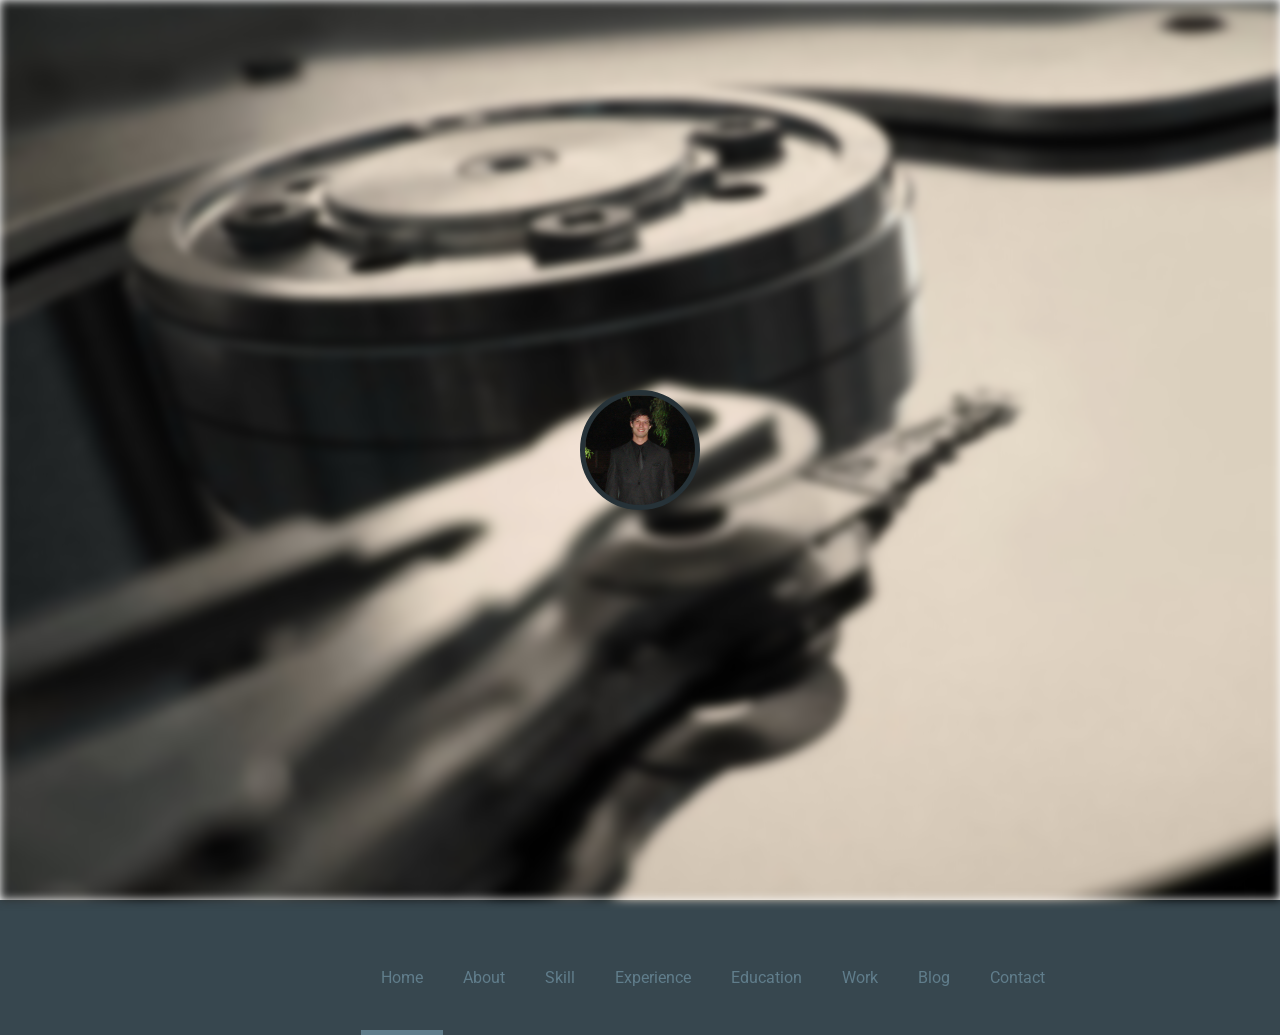
==== dev/index - copia.html @ 95f01ba9 "Actualizacion de las demas carpetas" ====
<!DOCTYPE html>
<html class="full-screen" lang="">
<head>
    <meta charset="UTF-8">
    <meta name="viewport" content="width=device-width, initial-scale=1.0">
    <link rel="stylesheet" type="text/css" href="./css/styles.css">
	<link href='http://fonts.googleapis.com/css?family=Roboto:400,100,100italic,300,300italic,400italic,500,500italic,700,700italic,900,900italic' rel='stylesheet' type='text/css'>


    <title></title>
</head>

<body class="full-screen" >
	<div class="full-screen background"></div>
		<div class="nav-bar">
			<ul class="list-unstyled">
				<li class="active"><a href="#section1">Home</a></li>
				<li><a href="#section2">About</a></li>
				<li><a href="#section3">Skill</a></li>
				<li><a href="#section4">Experience</a></li>
				<li><a href="#section5">Education</a></li>
				<li><a href="#section6">Work</a></li>
				<li><a href="#section7">Blog</a></li>
				<li><a href="#section8">Contact</a></li>
			</ul>
			<!-- <div class="nav-bar-wrapper">
				<a class="nav-bar-text" href="#section1">HOME</a>
				<a class="nav-bar-text" href="#section2">ESTUDIOS</a>
				<a class="nav-bar-text" href="#section3">TRABAJOS</a>
			</div> -->
		</div>   
    
		<div class="nav-bar-blur"></div>
<!--     <div class="wraper-begin"> -->
<!--         <div class="avatar-container"> -->
        	<div class="avatar">
	        	<div class="avatar-ring">
	        		<div class="avatar-img"></div>
	        	</div>
	        	
	        </div>
        <!-- </div> -->
		<!-- <div class="arrow-down-container">
			<div class="arrow-down-complete" style="z-index:2;">
				<div class="arrow-down-padding"></div>	
			</div>
			<div class="arrow-down-complete arrow-down-position" style="z-index:1; margin-top: 7px;">
				<div class="arrow-down-padding"></div>
			</div>
			<div class="arrow-down-complete arrow-down-position" style="margin-top: 14px;">
				<div class="arrow-down-padding"></div>
			</div>
		</div> -->
<!-- 	</div>  --> 
 

    <script src="js/jquery-1.11.3.min.js"></script> 
	<script src="js/js.js"></script> 
</body>
</html>
---- dev/css/styles.css ----
/* ============================================================================================ */
/* =====    PROJECT HealthCare

/* ============================================================================================ */
/*  Syntax Quick Reference
  --------------------------
  column($ratios: 1, $offset: 0, $cycle: 0, $uncycle: 0, $gutter: $jeet-gutter)
  span($ratio: 1, $offset: 0)
  shift($ratios: 0, $col_or_span: column, $gutter: $jeet-gutter)
  unshift()
  edit()
  center($max_width: 1410px, $pad: 0)
  stack($pad: 0, $align: false)
  unstack()
  align($direction: both)
  cf()
*/
/**
 * Grid settings.
 * All values are defaults and can therefore be easily overidden.
 */
/**
 * List functions courtesy of the wonderful folks at Team Sass.
 * Check out their awesome grid: Singularity.
 */
/**
 * Get  percentage from a given ratio.
 * @param {number} [$ratio=1] - The column ratio of the element.
 * @returns {number} - The percentage value.
 */
/**
 * Work out the column widths based on the ratio and gutter sizes.
 * @param {number} [$ratios=1] - The column ratio of the element.
 * @param {number} [$gutter=$jeet-gutter] - The gutter for the column.
 * @returns {list} $width $gutter - A list containing the with and gutter for the element.
 */
/**
 * Get the set layout direction for the project.
 * @returns {string} $direction - The layout direction.
 */
/**
 * Replace a specified list value with a new value (uses built in set-nth() if available)
 * @param {list} $list - The list of values you want to alter.
 * @param {number} $index - The index of the list item you want to replace.
 * @param {*} $value - The value you want to replace $index with.
 * @returns {list} $list - The list with the value replaced or removed.
 * @warn if an invalid index is supplied.
 */
/**
 * Reverse a list (progressively enhanced for Sass 3.3)
 * @param {list} $list - The list of values you want to reverse.
 * @returns {list} $result - The reversed list.
 */
/**
 * Get the opposite direction to a given value.
 * @param {string} $dir - The direction you want the opposite of.
 * @returns {string} - The opposite direction to $dir.
 * @warn if an incorrect string is provided.
 */
/**
 * Style an element as a column with a gutter.
 * @param {number} [$ratios=1] - A width relative to its container as a fraction.
 * @param {number} [$offset=0] - A offset specified as a fraction (see $ratios).
 * @param {number} [$cycle=0] - Easily create an nth column grid where $cycle equals the number of columns.
 * @param {number} [$uncycle=0] - Undo a previous cycle value to allow for a new one.
 * @param {number} [$gutter=$jeet-gutter] - Specify the gutter width as a percentage of the containers width.
 */
/**
 * An alias for the column mixin.
 * @param [$args...] - All arguments get passed through to column().
 */
/**
 * Get the width of a column and nothing else.
 * @param {number} [$ratios=1] - A width relative to its container as a fraction.
 * @param {number} [$gutter=$jeet-gutter] - Specify the gutter width as a percentage of the containers width.
 */
/**
 * Get the gutter size of a column and nothing else.
 * @param {number} [ratios=1] - A width relative to its container as a fraction.
 * @param {number} [gutter=jeet.gutter] - Specify the gutter width as a percentage of the containers width.
 */
/**
 * An alias for the column-width function.
 * @param [$args...] - All arguments get passed through to column().
 */
/**
 * An alias for the column-gutter function.
 * @param [$args...] - All arguments get passed through to column().
 */
/**
 * Style an element as a column without any gutters for a seamless row.
 * @param {number} [$ratios=1] - A width relative to its container as a fraction.
 * @param {number} [$offset=0] - A offset specified as a fraction (see $ratios).
 * @param {number} [cycle=0] - Easily create an nth column grid where cycle equals the number of columns.
 * @param {number} [uncycle=0] - Undo a previous cycle value to allow for a new one.
 */
/**
 * Reorder columns without altering the HTML.
 * @param {number} [$ratios=0] - Specify how far along you want the element to move.
 * @param {string} [$col-or-span=column] - Specify whether the element has a gutter or not.
 * @param {number} [$gutter=$jeet-gutter] - Specify the gutter width as a percentage of the containers width.
 */
/**
 * Reset an element that has had shift() applied to it.
 */
/**
 * View the grid and its layers for easy debugging.
 * @param {string} [$color=black] - The background tint applied.
 * @param {boolean} [$important=false] - Whether to apply the style as !important.
 */
/**
 *  Alias for edit().
 */
/**
 * Horizontally center an element.
 * @param {number} [$max-width=1410px] - The max width the element can be.
 * @param {number} [$pad=0] - Specify the element's left and right padding.
 */
/**
 * Uncenter an element.
 */
/**
 * Stack an element so that nothing is either side of it.
 * @param {number} [$pad=0] - Specify the element's left and right padding.
 * @param {boolean/string} [$align=false] - Specify the text align for the element.
 */
/**
 * Unstack an element.
 */
/**
 * Center an element on either or both axes.
 * @requires A parent container with relative positioning.
 * @param {string} [$direction=both] - Specify which axes to center the element on.
 */
/**
 * Apply a clearfix to an element.
 */
/*  Syntax Quick Reference
  --------------------------
  column($ratios: 1, $offset: 0, $cycle: 0, $uncycle: 0, $gutter: $jeet-gutter)
  span($ratio: 1, $offset: 0)
  shift($ratios: 0, $col_or_span: column, $gutter: $jeet-gutter)
  unshift()
  edit()
  center($max_width: 1410px, $pad: 0)
  stack($pad: 0, $align: false)
  unstack()
  align($direction: both)
  cf()
*/
/**
 * Grid settings.
 * All values are defaults and can therefore be easily overidden.
 */
/**
 * List functions courtesy of the wonderful folks at Team Sass.
 * Check out their awesome grid: Singularity.
 */
/**
 * Get  percentage from a given ratio.
 * @param {number} [$ratio=1] - The column ratio of the element.
 * @returns {number} - The percentage value.
 */
/**
 * Work out the column widths based on the ratio and gutter sizes.
 * @param {number} [$ratios=1] - The column ratio of the element.
 * @param {number} [$gutter=$jeet-gutter] - The gutter for the column.
 * @returns {list} $width $gutter - A list containing the with and gutter for the element.
 */
/**
 * Get the set layout direction for the project.
 * @returns {string} $direction - The layout direction.
 */
/**
 * Replace a specified list value with a new value (uses built in set-nth() if available)
 * @param {list} $list - The list of values you want to alter.
 * @param {number} $index - The index of the list item you want to replace.
 * @param {*} $value - The value you want to replace $index with.
 * @returns {list} $list - The list with the value replaced or removed.
 * @warn if an invalid index is supplied.
 */
/**
 * Reverse a list (progressively enhanced for Sass 3.3)
 * @param {list} $list - The list of values you want to reverse.
 * @returns {list} $result - The reversed list.
 */
/**
 * Get the opposite direction to a given value.
 * @param {string} $dir - The direction you want the opposite of.
 * @returns {string} - The opposite direction to $dir.
 * @warn if an incorrect string is provided.
 */
/**
 * Style an element as a column with a gutter.
 * @param {number} [$ratios=1] - A width relative to its container as a fraction.
 * @param {number} [$offset=0] - A offset specified as a fraction (see $ratios).
 * @param {number} [$cycle=0] - Easily create an nth column grid where $cycle equals the number of columns.
 * @param {number} [$uncycle=0] - Undo a previous cycle value to allow for a new one.
 * @param {number} [$gutter=$jeet-gutter] - Specify the gutter width as a percentage of the containers width.
 */
/**
 * An alias for the column mixin.
 * @param [$args...] - All arguments get passed through to column().
 */
/**
 * Get the width of a column and nothing else.
 * @param {number} [$ratios=1] - A width relative to its container as a fraction.
 * @param {number} [$gutter=$jeet-gutter] - Specify the gutter width as a percentage of the containers width.
 */
/**
 * Get the gutter size of a column and nothing else.
 * @param {number} [ratios=1] - A width relative to its container as a fraction.
 * @param {number} [gutter=jeet.gutter] - Specify the gutter width as a percentage of the containers width.
 */
/**
 * An alias for the column-width function.
 * @param [$args...] - All arguments get passed through to column().
 */
/**
 * An alias for the column-gutter function.
 * @param [$args...] - All arguments get passed through to column().
 */
/**
 * Style an element as a column without any gutters for a seamless row.
 * @param {number} [$ratios=1] - A width relative to its container as a fraction.
 * @param {number} [$offset=0] - A offset specified as a fraction (see $ratios).
 * @param {number} [cycle=0] - Easily create an nth column grid where cycle equals the number of columns.
 * @param {number} [uncycle=0] - Undo a previous cycle value to allow for a new one.
 */
/**
 * Reorder columns without altering the HTML.
 * @param {number} [$ratios=0] - Specify how far along you want the element to move.
 * @param {string} [$col-or-span=column] - Specify whether the element has a gutter or not.
 * @param {number} [$gutter=$jeet-gutter] - Specify the gutter width as a percentage of the containers width.
 */
/**
 * Reset an element that has had shift() applied to it.
 */
/**
 * View the grid and its layers for easy debugging.
 * @param {string} [$color=black] - The background tint applied.
 * @param {boolean} [$important=false] - Whether to apply the style as !important.
 */
/**
 *  Alias for edit().
 */
/**
 * Horizontally center an element.
 * @param {number} [$max-width=1410px] - The max width the element can be.
 * @param {number} [$pad=0] - Specify the element's left and right padding.
 */
/**
 * Uncenter an element.
 */
/**
 * Stack an element so that nothing is either side of it.
 * @param {number} [$pad=0] - Specify the element's left and right padding.
 * @param {boolean/string} [$align=false] - Specify the text align for the element.
 */
/**
 * Unstack an element.
 */
/**
 * Center an element on either or both axes.
 * @requires A parent container with relative positioning.
 * @param {string} [$direction=both] - Specify which axes to center the element on.
 */
/**
 * Apply a clearfix to an element.
 */
/* normalize.scss 2.2.0+normalize.2.1.3 | MIT/GPLv2 License | bit.ly/normalize-with-compass */
/* ==========================================================================
   HTML5 display definitions
   ========================================================================== */
/**
 * Correct `block` display not defined in IE 8/9.
 */
article,
aside,
details,
figcaption,
figure,
footer,
header,
hgroup,
main,
nav,
section,
summary {
  display: block; }

/**
 * Correct `inline-block` display not defined in IE 8/9.
 */
audio,
canvas,
video {
  display: inline-block;
  *display: inline;
  *zoom: 1; }

/**
 * Prevent modern browsers from displaying `audio` without controls.
 * Remove excess height in iOS 5 devices.
 */
audio:not([controls]) {
  display: none;
  height: 0; }

/**
 * Address `[hidden]` styling not present in IE 8/9.
 * Hide the `template` element in IE, Safari, and Firefox < 22.
 */
[hidden],
template {
  display: none; }

/* ==========================================================================
   Base
   ========================================================================== */
/**
 * 1. Set default font family to sans-serif.
 * 2. Prevent iOS text size adjust after orientation change, without disabling
 *    user zoom.
 * 3. Correct text resizing oddly in IE 6/7 when body `font-size` is set using
 *    `em` units.
 */
html {
  font-family: Arial, "Helvetica Neue", Helvetica, sans-serif;
  /* 1 */
  font-size: 100%;
  /* 3 */
  -ms-text-size-adjust: 100%;
  /* 2 */
  -webkit-text-size-adjust: 100%;
  /* 2 */ }

/**
 * Address `font-family` inconsistency between `textarea` and other form
 * elements.
 */
button,
input,
select,
textarea {
  font-family: Arial, "Helvetica Neue", Helvetica, sans-serif; }

/**
 * Remove default margin.
 */
body {
  margin: 0; }

/* ==========================================================================
   Links
   ========================================================================== */
/**
 * Remove the gray background color from active links in IE 10.
 */
a {
  background: transparent; }

/**
 * Address `outline` inconsistency between Chrome and other browsers.
 */
a:focus {
  outline: thin dotted; }

/**
 * Improve readability when focused and also mouse hovered in all browsers.
 */
a:active,
a:hover {
  outline: 0; }

/* ==========================================================================
   Typography
   ========================================================================== */
/**
 * Set 1 unit of vertical rhythm on the top and bottom margin.
 */
p,
pre {
  margin: 1.5em 0; }

blockquote {
  /* Set 1 unit of vertical rhythm on the top and bottom margin. */
  margin: 1.5em 40px; }

/**
 * Address variable `h1` font-size and margin within `section` and `article`
 * contexts in Firefox 4+, Safari 5, and Chrome.
 */
h1 {
  /* Set the font-size and line-height while keeping a proper vertical rhythm. */
  font-size: 2em;
  line-height: 1.5em;
  /* Set 1 unit of vertical rhythm on the top and bottom margins. */
  margin-top: 0.75em;
  margin-bottom: 0.75em; }

h2 {
  font-size: 1.5em;
  line-height: 2em;
  margin-top: 1em;
  margin-bottom: 1em; }

h3 {
  font-size: 1.17em;
  line-height: 1.28205em;
  margin-top: 1.28205em;
  margin-bottom: 1.28205em; }

h4 {
  font-size: 1em;
  line-height: 1.5em;
  margin-top: 1.5em;
  margin-bottom: 1.5em; }

h5 {
  font-size: 0.83em;
  line-height: 1.80723em;
  margin-top: 1.80723em;
  margin-bottom: 1.80723em; }

h6 {
  font-size: 0.67em;
  line-height: 2.23881em;
  margin-top: 2.23881em;
  margin-bottom: 2.23881em; }

/**
 * Address styling not present in IE 8/9, Safari 5, and Chrome.
 */
abbr[title] {
  border-bottom: 1px dotted; }

/**
 * Address style set to `bolder` in Firefox 4+, Safari 5, and Chrome.
 */
b,
strong {
  font-weight: bold; }

/**
 * Address styling not present in Safari 5 and Chrome.
 */
dfn {
  font-style: italic; }

/**
 * Address differences between Firefox and other browsers.
 */
hr {
  -webkit-box-sizing: content-box;
  -moz-box-sizing: content-box;
  box-sizing: content-box;
  height: 0; }

/**
 * Address styling not present in IE 8/9.
 */
mark {
  background: #ff0;
  color: #000; }

/**
 * Correct font family set oddly in Safari 5 and Chrome.
 */
code,
kbd,
pre,
samp {
  font-family: monospace, serif;
  _font-family: 'courier new', monospace;
  font-size: 1em; }

/**
 * Improve readability of pre-formatted text in all browsers.
 */
pre {
  white-space: pre;
  white-space: pre-wrap;
  word-wrap: break-word; }

/**
 * Set consistent quote types.
 */
q {
  quotes: "\201C" "\201D" "\2018" "\2019"; }

/**
 * Address inconsistent and variable font size in all browsers.
 */
small {
  font-size: 80%; }

/**
 * Prevent `sub` and `sup` affecting `line-height` in all browsers.
 */
sub,
sup {
  font-size: 75%;
  line-height: 0;
  position: relative;
  vertical-align: baseline; }

sup {
  top: -0.5em; }

sub {
  bottom: -0.25em; }

/* ==========================================================================
   Lists
   ========================================================================== */
/**
 * Address margins set differently in IE 6/7.
 */
dl,
menu,
ol,
ul {
  margin: 1.5em 0; }

dd {
  margin: 0 0 0 40px; }

/**
 * Address paddings set differently in IE 6/7.
 */
menu,
ol,
ul {
  padding: 0 0 0 40px; }

/**
 * Correct list images handled incorrectly in IE 7.
 */
nav ul,
nav ol {
  list-style: none;
  list-style-image: none; }

/* ==========================================================================
   Embedded content
   ========================================================================== */
/**
 * Remove border when inside `a` element in IE 8/9.
 */
img {
  border: 0;
  /* Improve image quality when scaled in IE 7. */
  -ms-interpolation-mode: bicubic; }

/**
 * Correct overflow displayed oddly in IE 9.
 */
svg:not(:root) {
  overflow: hidden; }

/* ==========================================================================
   Figures
   ========================================================================== */
/**
 * Address margin not present in IE 8/9 and Safari 5.
 */
figure {
  margin: 0; }

/* ==========================================================================
   Forms
   ========================================================================== */
/**
 * Correct margin displayed oddly in IE 6/7.
 */
form {
  margin: 0; }

/**
 * Define consistent border, margin, and padding.
 */
fieldset {
  margin: 0 2px;
  /* Apply borders and padding that keep the vertical rhythm. */
  border-color: #c0c0c0;
  border-top-style: solid;
  border-top-width: 0.0625em;
  padding-top: 0.4625em;
  border-bottom-style: solid;
  border-bottom-width: 0.0625em;
  padding-bottom: 0.9125em;
  border-left-style: solid;
  border-left-width: 0.0625em;
  padding-left: 0.875em;
  border-right-style: solid;
  border-right-width: 0.0625em;
  padding-right: 0.875em; }

/**
 * 1. Correct `color` not being inherited in IE 8/9.
 * 2. Remove padding so people aren't caught out if they zero out fieldsets.
 * 3. Correct alignment displayed oddly in IE 6/7.
 */
legend {
  border: 0;
  /* 1 */
  padding: 0;
  /* 2 */
  *margin-left: -7px;
  /* 3 */ }

/**
 * 1. Correct font family not being inherited in all browsers.
 * 2. Correct font size not being inherited in all browsers.
 * 3. Address margins set differently in Firefox 4+, Safari 5, and Chrome.
 * 4. Improve appearance and consistency with IE 6/7.
 */
button,
input,
select,
textarea {
  font-family: inherit;
  /* 1 */
  font-size: 100%;
  /* 2 */
  margin: 0;
  /* 3 */
  vertical-align: baseline;
  /* 4 */
  *vertical-align: middle;
  /* 4 */ }

/**
 * Address Firefox 4+ setting `line-height` on `input` using `!important` in
 * the UA stylesheet.
 */
button,
input {
  line-height: normal; }

/**
 * Address inconsistent `text-transform` inheritance for `button` and `select`.
 * All other form control elements do not inherit `text-transform` values.
 * Correct `button` style inheritance in Chrome, Safari 5+, and IE 8+.
 * Correct `select` style inheritance in Firefox 4+ and Opera.
 */
button,
select {
  text-transform: none; }

/**
 * 1. Avoid the WebKit bug in Android 4.0.* where (2) destroys native `audio`
 *    and `video` controls.
 * 2. Correct inability to style clickable `input` types in iOS.
 * 3. Improve usability and consistency of cursor style between image-type
 *    `input` and others.
 * 4. Remove inner spacing in IE 7 without affecting normal text inputs.
 *    Known issue: inner spacing remains in IE 6.
 */
button,
html input[type="button"],
input[type="reset"],
input[type="submit"] {
  -webkit-appearance: button;
  /* 2 */
  cursor: pointer;
  /* 3 */
  *overflow: visible;
  /* 4 */ }

/**
 * Re-set default cursor for disabled elements.
 */
button[disabled],
html input[disabled] {
  cursor: default; }

/**
 * 1. Address box sizing set to `content-box` in IE 8/9/10.
 * 2. Remove excess padding in IE 8/9/10.
 * 3. Remove excess padding in IE 7.
 *    Known issue: excess padding remains in IE 6.
 */
input[type="checkbox"],
input[type="radio"] {
  -webkit-box-sizing: border-box;
  -moz-box-sizing: border-box;
  box-sizing: border-box;
  /* 1 */
  padding: 0;
  /* 2 */
  *height: 13px;
  /* 3 */
  *width: 13px;
  /* 3 */ }

/**
 * 1. Address `appearance` set to `searchfield` in Safari 5 and Chrome.
 * 2. Address `box-sizing` set to `border-box` in Safari 5 and Chrome
 *    (include `-moz` to future-proof).
 */
input[type="search"] {
  -webkit-appearance: textfield;
  /* 1 */
  -webkit-box-sizing: content-box;
  -moz-box-sizing: content-box;
  box-sizing: content-box;
  /* 2 */ }

/**
 * Remove inner padding and search cancel button in Safari 5 and Chrome
 * on OS X.
 */
input[type="search"]::-webkit-search-cancel-button,
input[type="search"]::-webkit-search-decoration {
  -webkit-appearance: none; }

/**
 * Remove inner padding and border in Firefox 4+.
 */
button::-moz-focus-inner,
input::-moz-focus-inner {
  border: 0;
  padding: 0; }

/**
 * 1. Remove default vertical scrollbar in IE 8/9.
 * 2. Improve readability and alignment in all browsers.
 */
textarea {
  overflow: auto;
  /* 1 */
  vertical-align: top;
  /* 2 */ }

/* ==========================================================================
   Tables
   ========================================================================== */
/**
 * Remove most spacing between table cells.
 */
table {
  border-collapse: collapse;
  border-spacing: 0; }

html, button {
  -webkit-font-smoothing: antialiased; }

*,
*:before,
*:after {
  -webkit-box-sizing: border-box;
  -moz-box-sizing: border-box;
  box-sizing: border-box; }

html, body {
  width: 100%;
  height: 100%; }

body {
  font: 400 toem(16px) Arial, "Helvetica Neue", Helvetica, sans-serif;
  background-color: white;
  color: #000; }

img {
  display: block;
  max-width: 100%;
  height: auto;
  outline: 0; }

strong {
  font-weight: 700; }

fieldset {
  border: none;
  padding: 0;
  margin: 0; }

blockquote {
  margin: 0; }

menu ul,
menu li,
nav ul,
nav li {
  margin: 0;
  padding: 0; }

hr {
  width: 100%;
  height: 20px;
  margin: 0 0 20px;
  border: none;
  border-bottom: 1px dashed #d7d6cf; }

button:focus {
  outline: none; }

/*  Syntax Quick Reference
  --------------------------
  column($ratios: 1, $offset: 0, $cycle: 0, $uncycle: 0, $gutter: $jeet-gutter)
  span($ratio: 1, $offset: 0)
  shift($ratios: 0, $col_or_span: column, $gutter: $jeet-gutter)
  unshift()
  edit()
  center($max_width: 1410px, $pad: 0)
  stack($pad: 0, $align: false)
  unstack()
  align($direction: both)
  cf()
*/
/**
 * Grid settings.
 * All values are defaults and can therefore be easily overidden.
 */
/**
 * List functions courtesy of the wonderful folks at Team Sass.
 * Check out their awesome grid: Singularity.
 */
/**
 * Get  percentage from a given ratio.
 * @param {number} [$ratio=1] - The column ratio of the element.
 * @returns {number} - The percentage value.
 */
/**
 * Work out the column widths based on the ratio and gutter sizes.
 * @param {number} [$ratios=1] - The column ratio of the element.
 * @param {number} [$gutter=$jeet-gutter] - The gutter for the column.
 * @returns {list} $width $gutter - A list containing the with and gutter for the element.
 */
/**
 * Get the set layout direction for the project.
 * @returns {string} $direction - The layout direction.
 */
/**
 * Replace a specified list value with a new value (uses built in set-nth() if available)
 * @param {list} $list - The list of values you want to alter.
 * @param {number} $index - The index of the list item you want to replace.
 * @param {*} $value - The value you want to replace $index with.
 * @returns {list} $list - The list with the value replaced or removed.
 * @warn if an invalid index is supplied.
 */
/**
 * Reverse a list (progressively enhanced for Sass 3.3)
 * @param {list} $list - The list of values you want to reverse.
 * @returns {list} $result - The reversed list.
 */
/**
 * Get the opposite direction to a given value.
 * @param {string} $dir - The direction you want the opposite of.
 * @returns {string} - The opposite direction to $dir.
 * @warn if an incorrect string is provided.
 */
/**
 * Style an element as a column with a gutter.
 * @param {number} [$ratios=1] - A width relative to its container as a fraction.
 * @param {number} [$offset=0] - A offset specified as a fraction (see $ratios).
 * @param {number} [$cycle=0] - Easily create an nth column grid where $cycle equals the number of columns.
 * @param {number} [$uncycle=0] - Undo a previous cycle value to allow for a new one.
 * @param {number} [$gutter=$jeet-gutter] - Specify the gutter width as a percentage of the containers width.
 */
/**
 * An alias for the column mixin.
 * @param [$args...] - All arguments get passed through to column().
 */
/**
 * Get the width of a column and nothing else.
 * @param {number} [$ratios=1] - A width relative to its container as a fraction.
 * @param {number} [$gutter=$jeet-gutter] - Specify the gutter width as a percentage of the containers width.
 */
/**
 * Get the gutter size of a column and nothing else.
 * @param {number} [ratios=1] - A width relative to its container as a fraction.
 * @param {number} [gutter=jeet.gutter] - Specify the gutter width as a percentage of the containers width.
 */
/**
 * An alias for the column-width function.
 * @param [$args...] - All arguments get passed through to column().
 */
/**
 * An alias for the column-gutter function.
 * @param [$args...] - All arguments get passed through to column().
 */
/**
 * Style an element as a column without any gutters for a seamless row.
 * @param {number} [$ratios=1] - A width relative to its container as a fraction.
 * @param {number} [$offset=0] - A offset specified as a fraction (see $ratios).
 * @param {number} [cycle=0] - Easily create an nth column grid where cycle equals the number of columns.
 * @param {number} [uncycle=0] - Undo a previous cycle value to allow for a new one.
 */
/**
 * Reorder columns without altering the HTML.
 * @param {number} [$ratios=0] - Specify how far along you want the element to move.
 * @param {string} [$col-or-span=column] - Specify whether the element has a gutter or not.
 * @param {number} [$gutter=$jeet-gutter] - Specify the gutter width as a percentage of the containers width.
 */
/**
 * Reset an element that has had shift() applied to it.
 */
/**
 * View the grid and its layers for easy debugging.
 * @param {string} [$color=black] - The background tint applied.
 * @param {boolean} [$important=false] - Whether to apply the style as !important.
 */
/**
 *  Alias for edit().
 */
/**
 * Horizontally center an element.
 * @param {number} [$max-width=1410px] - The max width the element can be.
 * @param {number} [$pad=0] - Specify the element's left and right padding.
 */
/**
 * Uncenter an element.
 */
/**
 * Stack an element so that nothing is either side of it.
 * @param {number} [$pad=0] - Specify the element's left and right padding.
 * @param {boolean/string} [$align=false] - Specify the text align for the element.
 */
/**
 * Unstack an element.
 */
/**
 * Center an element on either or both axes.
 * @requires A parent container with relative positioning.
 * @param {string} [$direction=both] - Specify which axes to center the element on.
 */
/**
 * Apply a clearfix to an element.
 */
html, button {
  -webkit-font-smoothing: antialiased; }

* {
  margin: 0 auto;
  padding: 0;
  font-family: 'Roboto', sans-serif; }

.full-screen {
  height: 100%;
  width: 100%; }

.background {
  background-color: #37474f;
  background: url("../img/53483-hardDrive.jpg") no-repeat;
  -webkit-filter: blur(5px); }

/*.background{background:url("../img/background.jpg") no-repeat; background-size: contain; -webkit-filter: blur(2px);}*/
/*.wraper-begin {right: 50%; top: 50%; position: absolute; transform: translate(50%, -50%)}*/
/*.avatar-ring{height: 110px; width: 110px; border-radius: 50%; background-color: rgba(24, 24, 24, 1); border: 2px solid rgba(255, 255, 255, 0.5);}*/
.avatar {
  position: absolute;
  left: 50%;
  transform: translate(-50%, -50%);
  top: 50%; }

/*background:url("../img/avatar.png") no-repeat; height: 100%; width: 100%; transform: scale(0.9); border-radius: 50%; background-size: contain;}*/
/*.arrow-down-container{margin-top: 100px; position: relative;}
.arrow-down-complete{width: 0px; border-width: 17px 15px 0px 15px; border-style: solid; left: 0; right: 0; border-color: rgba(255, 255, 255, 0.5) transparent transparent transparent; position: absolute;}
.arrow-down-padding{width: 0px; border-width: 16px 18px 0px 18px; top: -19px; right: -18px;border-style: solid; border-color: rgba(24, 24, 24, 1) transparent transparent transparent; position: absolute;}
.arrow-down-position{margin-top: 7px; z-index: 0;}
*/
/*.avatar-img{
background:url("../img/avatar.png") no-repeat; height: 100%; width: 100%; transform: scale(0.9); border-radius: 50%; background-size: contain;
}*/
/*.wraper-begin {right: 50%; top: 50%; position: absolute; transform: translate(50%, -50%)}*/
/*.avatar{ position: absolute;
    left: 50%;
    top: 29px;
    transform: translate(-50%,-50%);}*/
.avatar-ring {
  border-radius: 50%;
  background-color: #263238;
  border: 5px solid #263238; }

.avatar-img {
  background: url("../img/avatar.png") no-repeat;
  height: 110px;
  width: 110px;
  transform: scale(1);
  border-radius: 50%;
  background-size: contain; }

@keyframes avatar-active {
  /*0%   {top: 0;}*/
  100% {
    top: 5%;
    left: 2%;
    transform: translate(0, 0); } }

@keyframes avatar-ring-active {
  0% {
    transform: scale(1); }

  50% {
    border: rgba(255, 255, 255, 0);
    transform: scale(0.6); }

  100% {
    transform: scale(1);
    border: 5px solid #263238;
    box-shadow: 0 1px 6px #263238; } }

@keyframes nav-bar-active {
  100% {
    background-color: #263238;
    box-shadow: 0 1px 6px #263238; }

  /*100% {transform: scaleX(1); background-color: #263238; height: 15%; margin-bottom: 0;}*/ }

@keyframes nav-bar-blur-active {
  100% {
    width: 100%; }

  /*100% {transform: scaleX(1); background-color: #263238; height: 15%; margin-bottom: 0;}*/ }

.avatar-active {
  animation: avatar-active 1s  forwards; }

.avatar-ring-active {
  animation: avatar-ring-active 2s  forwards; }

.nav-bar-active {
  animation: nav-bar-active 2s 1s forwards; }

.nav-bar-blur-active {
  animation: nav-bar-blur-active 1s 1s forwards; }

.nav-bar-blur {
  width: 0;
  height: 1px;
  border-bottom: 1px solid #263238;
  position: absolute;
  top: 15%; }

.nav-bar {
  height: 15%;
  width: 100%;
  background-color: #37474f;
  padding-left: 150px;
  height: 15%;
  width: 100%;
  text-align: center; }
  .nav-bar .nav-bar-text {
    display: inline-block;
    padding-left: 20px;
    text-decoration: initial; }
  .nav-bar .list-unstyled {
    margin: auto 0;
    padding-left: 0;
    list-style: none;
    margin-bottom: 0;
    height: 100%;
    height: 50%;
    position: relative;
    top: 50%; }
  .nav-bar ul > li {
    padding: 0;
    display: inline-block;
    margin-left: -4px;
    margin-bottom: 0;
    height: 100%; }
  .nav-bar ul > li.active a {
    border-bottom: 5px solid #607d8b;
    text-decoration: none; }
  .nav-bar ul > li a {
    padding: 0 20px;
    display: inline-block;
    text-decoration: none;
    color: #607d8b;
    height: 100%; }

.button {
  background-color: gray;
  border: none;
  -webkit-appearance: none;
  font: 400 1em Arial, "Helvetica Neue", Helvetica, sans-serif;
  font-weight: 700;
  font-size: 0.9375em;
  line-height: 2.5rem;
  text-align: center !important;
  text-decoration: none;
  color: white;
  height: 2.5rem;
  display: inline-block;
  padding: 0 30px;
  min-width: 2.5rem;
  -webkit-border-radius: 0.4375em;
  -moz-border-radius: 0.4375em;
  -ms-border-radius: 0.4375em;
  -o-border-radius: 0.4375em;
  border-radius: 0.4375em;
  -webkit-transition: all 0.2s ease;
  -moz-transition: all 0.2s ease;
  -o-transition: all 0.2s ease;
  transition: all 0.2s ease; }

[class^="icon-"]:before,
[class*=" icon-"]:before {
  text-decoration: none;
  font-weight: 400; }

/*@ sourceMappingURL=styles.css.map */
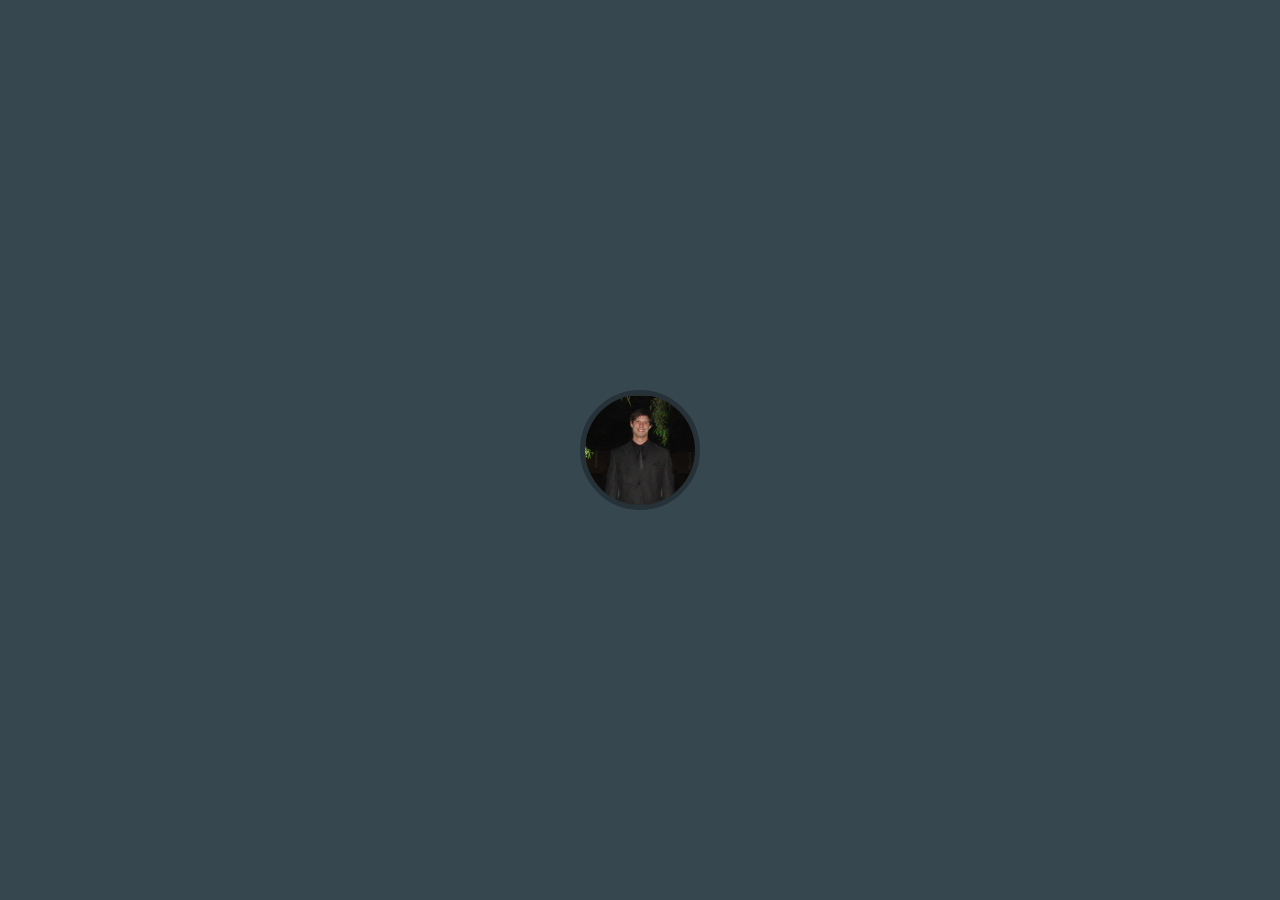
==== commit 590c7e47: "Cambios en el fondo y la Nav Bar" ====
--- a/dev/index - copia.html
+++ b/dev/index - copia.html
@@ -13,7 +13,7 @@
 <body class="full-screen" >
 	<div class="full-screen background"></div>
 		<div class="nav-bar">
-			<ul class="list-unstyled">
+			<ul class="full-screen list-unstyled">
 				<li class="active"><a href="#section1">Home</a></li>
 				<li><a href="#section2">About</a></li>
 				<li><a href="#section3">Skill</a></li>
@@ -53,7 +53,7 @@
 		</div> -->
 <!-- 	</div>  --> 
  
-
+	
     <script src="js/jquery-1.11.3.min.js"></script> 
 	<script src="js/js.js"></script> 
 </body>
--- a/dev/css/styles.css
+++ b/dev/css/styles.css
@@ -2,6 +2,38 @@
 /* =====    PROJECT HealthCare
 
 /* ============================================================================================ */
+/*
+
+	Project:    HealthCare
+	Company:    HealthCare.com
+	Version:    1.0
+	Author:     UI/UX Design/Dev Team :)
+
+
+
+// ****************************************************
+//
+//   IMPORTS
+//
+//   -> Compass Framework
+//		- Main framework. All the magic happens here.
+//
+//   -> Core
+//		- Main styles. Core content.
+//
+//   -> Helpers
+//		- Collection of custom SASS Functions, Mixins, placeholders, extends and helper classes.
+//
+//   -> Modules
+//		- Every modular/reusable element has its styles defined here.
+//
+//   -> Shame CSS
+//		- Yeah, we should be ashamed of this. MUST fix these in the near future.
+//
+//
+// ****************************************************
+
+*/
 /*  Syntax Quick Reference
   --------------------------
   column($ratios: 1, $offset: 0, $cycle: 0, $uncycle: 0, $gutter: $jeet-gutter)
@@ -452,8 +484,8 @@
  * Address differences between Firefox and other browsers.
  */
 hr {
+  -moz-box-sizing: content-box;
   -webkit-box-sizing: content-box;
-  -moz-box-sizing: content-box;
   box-sizing: content-box;
   height: 0; }
 
@@ -584,17 +616,17 @@
   margin: 0 2px;
   /* Apply borders and padding that keep the vertical rhythm. */
   border-color: #c0c0c0;
+  border-top-width: 0.0625em;
   border-top-style: solid;
-  border-top-width: 0.0625em;
   padding-top: 0.4625em;
+  border-bottom-width: 0.0625em;
   border-bottom-style: solid;
-  border-bottom-width: 0.0625em;
   padding-bottom: 0.9125em;
+  border-left-width: 0.0625em;
   border-left-style: solid;
-  border-left-width: 0.0625em;
   padding-left: 0.875em;
+  border-right-width: 0.0625em;
   border-right-style: solid;
-  border-right-width: 0.0625em;
   padding-right: 0.875em; }
 
 /**
@@ -684,8 +716,8 @@
  */
 input[type="checkbox"],
 input[type="radio"] {
+  -moz-box-sizing: border-box;
   -webkit-box-sizing: border-box;
-  -moz-box-sizing: border-box;
   box-sizing: border-box;
   /* 1 */
   padding: 0;
@@ -703,8 +735,8 @@
 input[type="search"] {
   -webkit-appearance: textfield;
   /* 1 */
+  -moz-box-sizing: content-box;
   -webkit-box-sizing: content-box;
-  -moz-box-sizing: content-box;
   box-sizing: content-box;
   /* 2 */ }
 
@@ -750,8 +782,8 @@
 *,
 *:before,
 *:after {
+  -moz-box-sizing: border-box;
   -webkit-box-sizing: border-box;
-  -moz-box-sizing: border-box;
   box-sizing: border-box; }
 
 html, body {
@@ -760,7 +792,7 @@
 
 body {
   font: 400 toem(16px) Arial, "Helvetica Neue", Helvetica, sans-serif;
-  background-color: white;
+  background-color: #fff;
   color: #000; }
 
 img {
@@ -938,14 +970,22 @@
   padding: 0;
   font-family: 'Roboto', sans-serif; }
 
+.alpha-true {
+  filter: progid:DXImageTransform.Microsoft.Alpha(enabled=false);
+  opacity: 1; }
+
+.alpha-false {
+  filter: progid:DXImageTransform.Microsoft.Alpha(Opacity=0);
+  opacity: 0; }
+
 .full-screen {
   height: 100%;
   width: 100%; }
 
 .background {
-  background-color: #37474f;
-  background: url("../img/53483-hardDrive.jpg") no-repeat;
-  -webkit-filter: blur(5px); }
+  background-color: #37474F;
+  /*background: url("../img/53483-hardDrive.jpg") no-repeat;*/
+  /*-webkit-filter: blur(5px);*/ }
 
 /*.background{background:url("../img/background.jpg") no-repeat; background-size: contain; -webkit-filter: blur(2px);}*/
 /*.wraper-begin {right: 50%; top: 50%; position: absolute; transform: translate(50%, -50%)}*/
@@ -989,33 +1029,29 @@
     top: 5%;
     left: 2%;
     transform: translate(0, 0); } }
-
 @keyframes avatar-ring-active {
   0% {
     transform: scale(1); }
-
   50% {
     border: rgba(255, 255, 255, 0);
     transform: scale(0.6); }
-
   100% {
     transform: scale(1);
     border: 5px solid #263238;
-    box-shadow: 0 1px 6px #263238; } }
-
+    box-shadow: 0 1px 6px #263238;
+    /*box-shadow: 0px 12px 28px -8px $BlueGrey400;*/ } }
 @keyframes nav-bar-active {
   100% {
     background-color: #263238;
-    box-shadow: 0 1px 6px #263238; }
-
+    filter: progid:DXImageTransform.Microsoft.Alpha(enabled=false);
+    opacity: 1;
+    box-shadow: 0 1px 6px #263238;
+    /*box-shadow: 0 3px 10px $BlueGrey400;*/ }
   /*100% {transform: scaleX(1); background-color: #263238; height: 15%; margin-bottom: 0;}*/ }
-
 @keyframes nav-bar-blur-active {
   100% {
     width: 100%; }
-
   /*100% {transform: scaleX(1); background-color: #263238; height: 15%; margin-bottom: 0;}*/ }
-
 .avatar-active {
   animation: avatar-active 1s  forwards; }
 
@@ -1033,16 +1069,21 @@
   height: 1px;
   border-bottom: 1px solid #263238;
   position: absolute;
-  top: 15%; }
+  top: 15%;
+  /*// left: 20%;*/ }
 
 .nav-bar {
   height: 15%;
   width: 100%;
-  background-color: #37474f;
+  background-color: #263238;
   padding-left: 150px;
   height: 15%;
   width: 100%;
-  text-align: center; }
+  text-align: center;
+  filter: progid:DXImageTransform.Microsoft.Alpha(Opacity=0);
+  opacity: 0;
+  position: absolute;
+  top: 0; }
   .nav-bar .nav-bar-text {
     display: inline-block;
     padding-left: 20px;
@@ -1062,14 +1103,17 @@
     margin-left: -4px;
     margin-bottom: 0;
     height: 100%; }
+    .nav-bar ul > li:hover {
+      border-bottom: 5px solid #607D8B;
+      text-decoration: none; }
   .nav-bar ul > li.active a {
-    border-bottom: 5px solid #607d8b;
+    border-bottom: 5px solid #607D8B;
     text-decoration: none; }
   .nav-bar ul > li a {
     padding: 0 20px;
     display: inline-block;
     text-decoration: none;
-    color: #607d8b;
+    color: #607D8B;
     height: 100%; }
 
 .button {
@@ -1082,19 +1126,17 @@
   line-height: 2.5rem;
   text-align: center !important;
   text-decoration: none;
-  color: white;
+  color: #fff;
   height: 2.5rem;
   display: inline-block;
   padding: 0 30px;
   min-width: 2.5rem;
+  -moz-border-radius: 0.4375em;
   -webkit-border-radius: 0.4375em;
-  -moz-border-radius: 0.4375em;
-  -ms-border-radius: 0.4375em;
-  -o-border-radius: 0.4375em;
   border-radius: 0.4375em;
-  -webkit-transition: all 0.2s ease;
   -moz-transition: all 0.2s ease;
   -o-transition: all 0.2s ease;
+  -webkit-transition: all 0.2s ease;
   transition: all 0.2s ease; }
 
 [class^="icon-"]:before,
@@ -1102,4 +1144,4 @@
   text-decoration: none;
   font-weight: 400; }
 
-/*@ sourceMappingURL=styles.css.map */+/*# sourceMappingURL=styles.css.map */
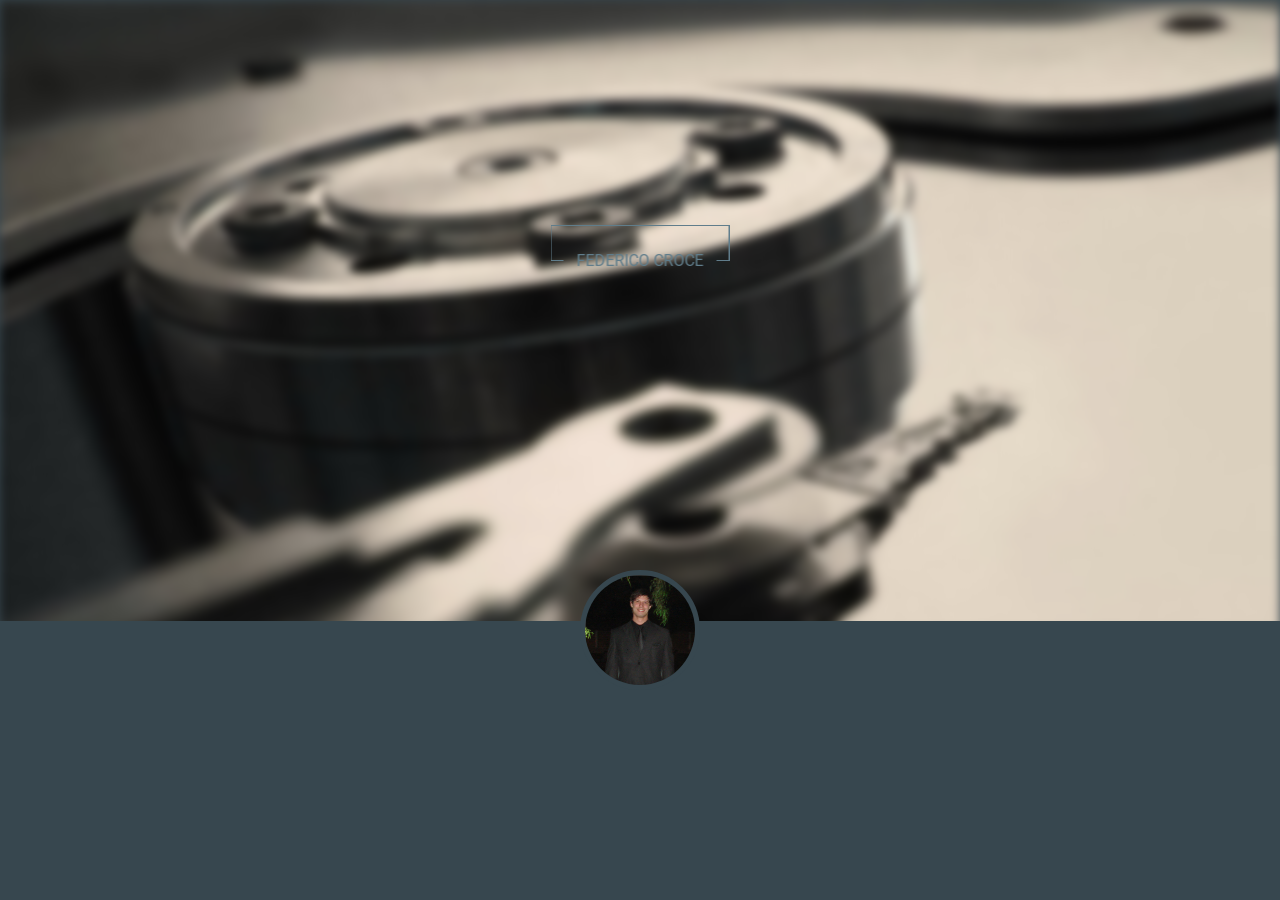
==== commit ff364e16: "Cambios en la home" ====
--- a/dev/index - copia.html
+++ b/dev/index - copia.html
@@ -11,10 +11,18 @@
 </head>
 
 <body class="full-screen" >
-	<div class="full-screen background"></div>
+	<content class="backgorund-container">
+		<div class="full-screen background-img"></div> 
+		<fieldset class="content-border-title">
+		<legend>FEDERICO CROCE</legend>
+			<!-- <div class="name"><span>FEDERICO CROCE</span></div> -->
+		</fieldset>
+		<div class="line-background"></div>
+		<div class="background"></div>
+	</content>	
 		<div class="nav-bar">
 			<ul class="full-screen list-unstyled">
-				<li class="active"><a href="#section1">Home</a></li>
+				<li class="nav-bar-a"><a href="#section1">Home</a></li>
 				<li><a href="#section2">About</a></li>
 				<li><a href="#section3">Skill</a></li>
 				<li><a href="#section4">Experience</a></li>
@@ -30,7 +38,7 @@
 			</div> -->
 		</div>   
     
-		<div class="nav-bar-blur"></div>
+		<div class="line-nav-bar"></div>
 <!--     <div class="wraper-begin"> -->
 <!--         <div class="avatar-container"> -->
         	<div class="avatar">
--- a/dev/css/styles.css
+++ b/dev/css/styles.css
@@ -970,31 +970,47 @@
   padding: 0;
   font-family: 'Roboto', sans-serif; }
 
-.alpha-true {
+.center-content, .avatar, .content-border-title {
+  position: absolute;
+  left: 50%;
+  transform: translate(-50%, -50%);
+  top: 50%; }
+
+.opacity-false {
   filter: progid:DXImageTransform.Microsoft.Alpha(enabled=false);
   opacity: 1; }
 
-.alpha-false {
+.opacity-true {
   filter: progid:DXImageTransform.Microsoft.Alpha(Opacity=0);
   opacity: 0; }
 
-.full-screen {
+.full-screen, .backgorund-container, .background, .background-img {
   height: 100%;
   width: 100%; }
+
+.backgorund-container {
+  background-color: #37474F; }
 
 .background {
   background-color: #37474F;
   /*background: url("../img/53483-hardDrive.jpg") no-repeat;*/
   /*-webkit-filter: blur(5px);*/ }
 
+.background-img {
+  background-color: #37474F;
+  background: url("../img/53483-hardDrive.jpg") no-repeat;
+  -webkit-filter: blur(5px);
+  height: 70%;
+  position: fixed; }
+
+.opacity-active-background {
+  animation: opacity-active-background 1s forwards; }
+
 /*.background{background:url("../img/background.jpg") no-repeat; background-size: contain; -webkit-filter: blur(2px);}*/
 /*.wraper-begin {right: 50%; top: 50%; position: absolute; transform: translate(50%, -50%)}*/
 /*.avatar-ring{height: 110px; width: 110px; border-radius: 50%; background-color: rgba(24, 24, 24, 1); border: 2px solid rgba(255, 255, 255, 0.5);}*/
 .avatar {
-  position: absolute;
-  left: 50%;
-  transform: translate(-50%, -50%);
-  top: 50%; }
+  top: 70%; }
 
 /*background:url("../img/avatar.png") no-repeat; height: 100%; width: 100%; transform: scale(0.9); border-radius: 50%; background-size: contain;}*/
 /*.arrow-down-container{margin-top: 100px; position: relative;}
@@ -1012,8 +1028,8 @@
     transform: translate(-50%,-50%);}*/
 .avatar-ring {
   border-radius: 50%;
-  background-color: #263238;
-  border: 5px solid #263238; }
+  background-color: #37474F;
+  border: 5px solid #37474F; }
 
 .avatar-img {
   background: url("../img/avatar.png") no-repeat;
@@ -1023,35 +1039,6 @@
   border-radius: 50%;
   background-size: contain; }
 
-@keyframes avatar-active {
-  /*0%   {top: 0;}*/
-  100% {
-    top: 5%;
-    left: 2%;
-    transform: translate(0, 0); } }
-@keyframes avatar-ring-active {
-  0% {
-    transform: scale(1); }
-  50% {
-    border: rgba(255, 255, 255, 0);
-    transform: scale(0.6); }
-  100% {
-    transform: scale(1);
-    border: 5px solid #263238;
-    box-shadow: 0 1px 6px #263238;
-    /*box-shadow: 0px 12px 28px -8px $BlueGrey400;*/ } }
-@keyframes nav-bar-active {
-  100% {
-    background-color: #263238;
-    filter: progid:DXImageTransform.Microsoft.Alpha(enabled=false);
-    opacity: 1;
-    box-shadow: 0 1px 6px #263238;
-    /*box-shadow: 0 3px 10px $BlueGrey400;*/ }
-  /*100% {transform: scaleX(1); background-color: #263238; height: 15%; margin-bottom: 0;}*/ }
-@keyframes nav-bar-blur-active {
-  100% {
-    width: 100%; }
-  /*100% {transform: scaleX(1); background-color: #263238; height: 15%; margin-bottom: 0;}*/ }
 .avatar-active {
   animation: avatar-active 1s  forwards; }
 
@@ -1061,10 +1048,30 @@
 .nav-bar-active {
   animation: nav-bar-active 2s 1s forwards; }
 
+/*// .nav-bar {
+//   height: 15%;
+//   width: 100%;
+//   background-color: $BlueGrey900;
+// }*/
 .nav-bar-blur-active {
-  animation: nav-bar-blur-active 1s 1s forwards; }
-
-.nav-bar-blur {
+  animation: line-nav-bar-active 1s 1s forwards; }
+
+.content-border-title {
+  border: 1px solid #607D8B;
+  transform: rotateZ(180deg) translateX(50%);
+  top: 25%; }
+  .content-border-title legend {
+    padding: 13px;
+    margin: 12px;
+    color: #607D8B;
+    transform: rotateZ(180deg); }
+
+.name {
+  font-size: 2em;
+  padding: 20px;
+  color: #607D8B; }
+
+.line-nav-bar, .line-background {
   width: 0;
   height: 1px;
   border-bottom: 1px solid #263238;
@@ -1072,9 +1079,12 @@
   top: 15%;
   /*// left: 20%;*/ }
 
+.line-background {
+  width: 100%;
+  top: 69%;
+  border-bottom: 30px solid #37474F; }
+
 .nav-bar {
-  height: 15%;
-  width: 100%;
   background-color: #263238;
   padding-left: 150px;
   height: 15%;
@@ -1102,20 +1112,61 @@
     display: inline-block;
     margin-left: -4px;
     margin-bottom: 0;
-    height: 100%; }
+    height: 100%;
+    border-bottom: 5px solid rgba(96, 125, 139, 0);
+    text-decoration: none; }
     .nav-bar ul > li:hover {
-      border-bottom: 5px solid #607D8B;
-      text-decoration: none; }
-  .nav-bar ul > li.active a {
-    border-bottom: 5px solid #607D8B;
-    text-decoration: none; }
-  .nav-bar ul > li a {
-    padding: 0 20px;
-    display: inline-block;
-    text-decoration: none;
-    color: #607D8B;
-    height: 100%; }
-
+      animation: nav-bar-a-active 1s  forwards; }
+    .nav-bar ul > li:active {
+      border-bottom: 5px solid #607d8b; }
+    .nav-bar ul > li a {
+      padding: 0 20px;
+      display: inline-block;
+      text-decoration: none;
+      color: #607D8B;
+      height: 100%; }
+
+/*.nav-bar-a{
+  border-bottom: 5px solid rgba(96, 125, 139, 1); text-decoration: none;
+}*/
+@keyframes opacity-active-background {
+  100% {
+    filter: progid:DXImageTransform.Microsoft.Alpha(Opacity=0);
+    opacity: 0;
+    /*background: none;*/
+    -webkit-filter: blur(0); } }
+@keyframes avatar-active {
+  /*0%   {top: 0;}*/
+  100% {
+    top: 5%;
+    left: 2%;
+    transform: translate(0, 0); } }
+@keyframes avatar-ring-active {
+  0% {
+    transform: scale(1); }
+  50% {
+    border: rgba(255, 255, 255, 0);
+    transform: scale(0.6); }
+  100% {
+    transform: scale(1);
+    border: 5px solid #263238;
+    box-shadow: 0 1px 6px #263238;
+    /*box-shadow: 0px 12px 28px -8px $BlueGrey400;*/ } }
+@keyframes nav-bar-active {
+  100% {
+    background-color: #263238;
+    filter: progid:DXImageTransform.Microsoft.Alpha(enabled=false);
+    opacity: 1;
+    box-shadow: 0 1px 6px #263238;
+    /*box-shadow: 0 3px 10px $BlueGrey400;*/ }
+  /*100% {transform: scaleX(1); background-color: #263238; height: 15%; margin-bottom: 0;}*/ }
+@keyframes line-nav-bar-active {
+  100% {
+    width: 100%; }
+  /*100% {transform: scaleX(1); background-color: #263238; height: 15%; margin-bottom: 0;}*/ }
+@keyframes nav-bar-a-active {
+  100% {
+    border-bottom: 5px solid #607D8B; } }
 .button {
   background-color: gray;
   border: none;
